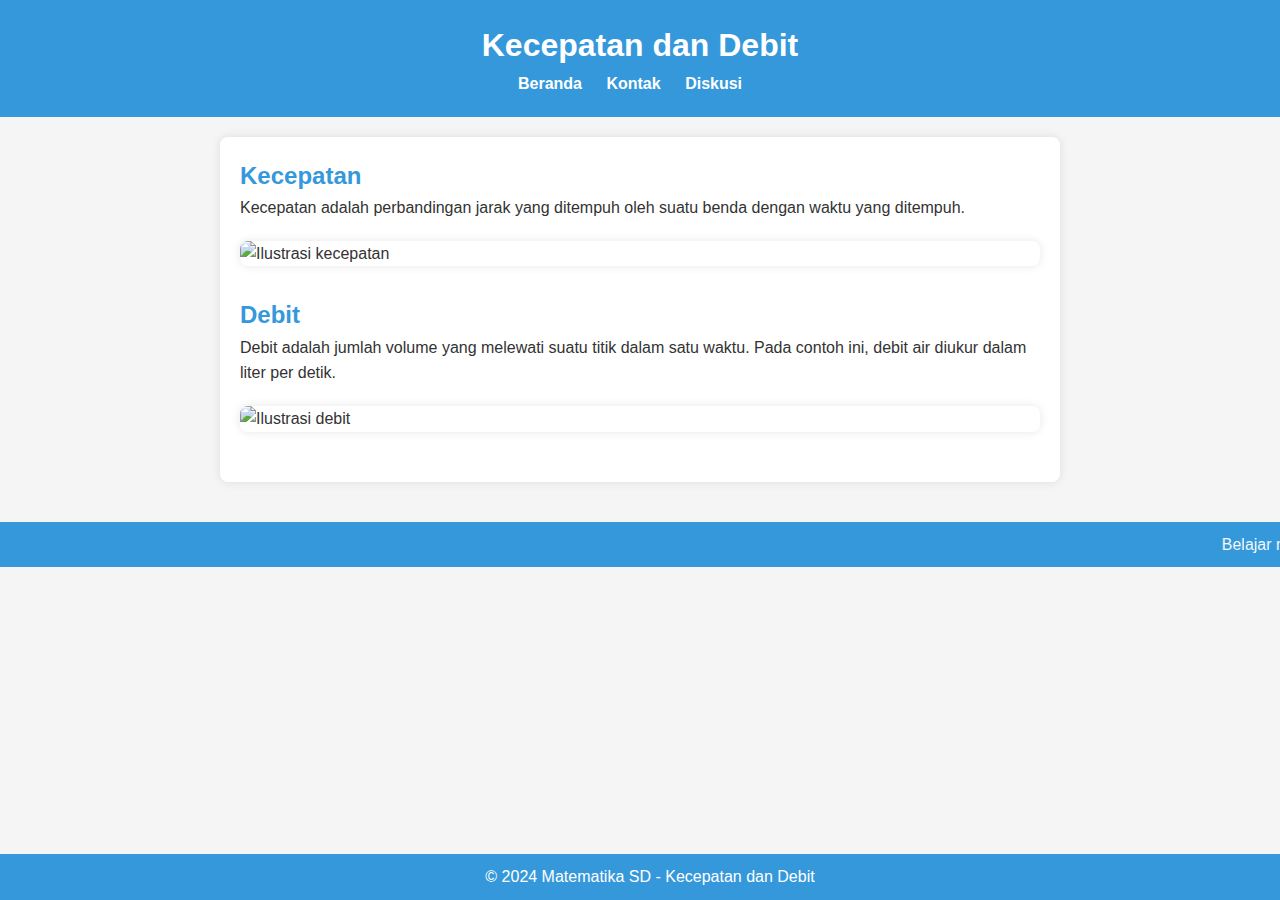
==== index.html @ f596bce0 "frst" ====
<!DOCTYPE html>
<html lang="en">

<head>
    <meta charset="UTF-8">
    <meta name="viewport" content="width=device-width, initial-scale=1.0">
    <link rel="stylesheet" href="style.css">
    <title>Kecepatan dan Debit - Matematika SD</title>
</head>

<body>
    <header>
        <h1>Kecepatan dan Debit</h1>
        <nav>
            <ul>
                <li><a href="beranda.html">Beranda</a></li>
                <li><a href="kontak.html">Kontak</a></li>
                <li><a href="diskusi.html">Diskusi</a></li>
            </ul>
        </nav>

    </header>

    <section class="content" id="beranda">
        <article>
            <h2>Kecepatan</h2>
            <p>
                Kecepatan adalah perbandingan jarak yang ditempuh oleh suatu benda dengan waktu yang ditempuh.
            </p>
            <img src="kecepatan.jpg" alt="Ilustrasi kecepatan">
        </article>

        <article>
            <h2>Debit</h2>
            <p>
                Debit adalah jumlah volume yang melewati suatu titik dalam satu waktu. Pada contoh ini, debit air diukur dalam liter per detik.
            </p>
            <img src="debit.jpg" alt="Ilustrasi debit">
        </article>
    </section>
        <marquee behavior="scroll" direction="left">Belajar matematika dengan menyenangkan!</marquee>
    </section>

    <footer>
        <p>&copy; 2024 Matematika SD - Kecepatan dan Debit</p>
    </footer>
</body>

</html>
---- style.css ----
/* Reset some default styles */
body, h1, h2, p, ul {
    margin: 0;
    padding: 0;
}

body {
    font-family: 'Arial', sans-serif;
    line-height: 1.6;
    background-color: #f5f5f5;
    color: #333;
}

header {
    background-color: #3498db;
    color: #fff;
    text-align: center;
    padding: 20px;
}

nav ul {
    list-style: none;
}

nav ul li {
    display: inline;
    margin-right: 20px;
}

nav a {
    text-decoration: none;
    color: #fff;
    font-weight: bold;
    transition: color 0.3s ease-in-out;
}

nav a:hover {
    color: #ffd700; /* Change the color on hover */
}

.content {
    max-width: 800px;
    margin: 20px auto;
    padding: 20px;
    background-color: #fff;
    box-shadow: 0 0 10px rgba(0, 0, 0, 0.1);
    border-radius: 8px;
}

article {
    margin-bottom: 30px;
}

article h2 {
    color: #3498db;
}

img {
    max-width: 100%;
    height: auto;
    display: block;
    margin: 20px 0;
    border-radius: 8px;
    box-shadow: 0 0 10px rgba(0, 0, 0, 0.1);
}

footer {
    text-align: center;
    padding: 10px;
    background-color: #3498db;
    color: #fff;
    position: fixed;
    bottom: 0;
    width: 100%;
}

/* Add some spacing to the marquee */
marquee {
    margin-top: 20px;
    margin-bottom: 20px;
    padding: 10px;
    background-color: #3498db;
    color: #fff;
}

/* Responsive design for smaller screens */
@media only screen and (max-width: 600px) {
    header {
        padding: 15px;
    }

    nav ul li {
        display: block;
        margin-bottom: 10px;
    }

    .content {
        padding: 15px;
    }
}

/* Gaya CSS hanya untuk halaman beranda */
body.beranda .content {
    display: flex;
    justify-content: space-between;
}

body.beranda .side-by-side {
    flex: 1;
    margin-right: 20px;
}
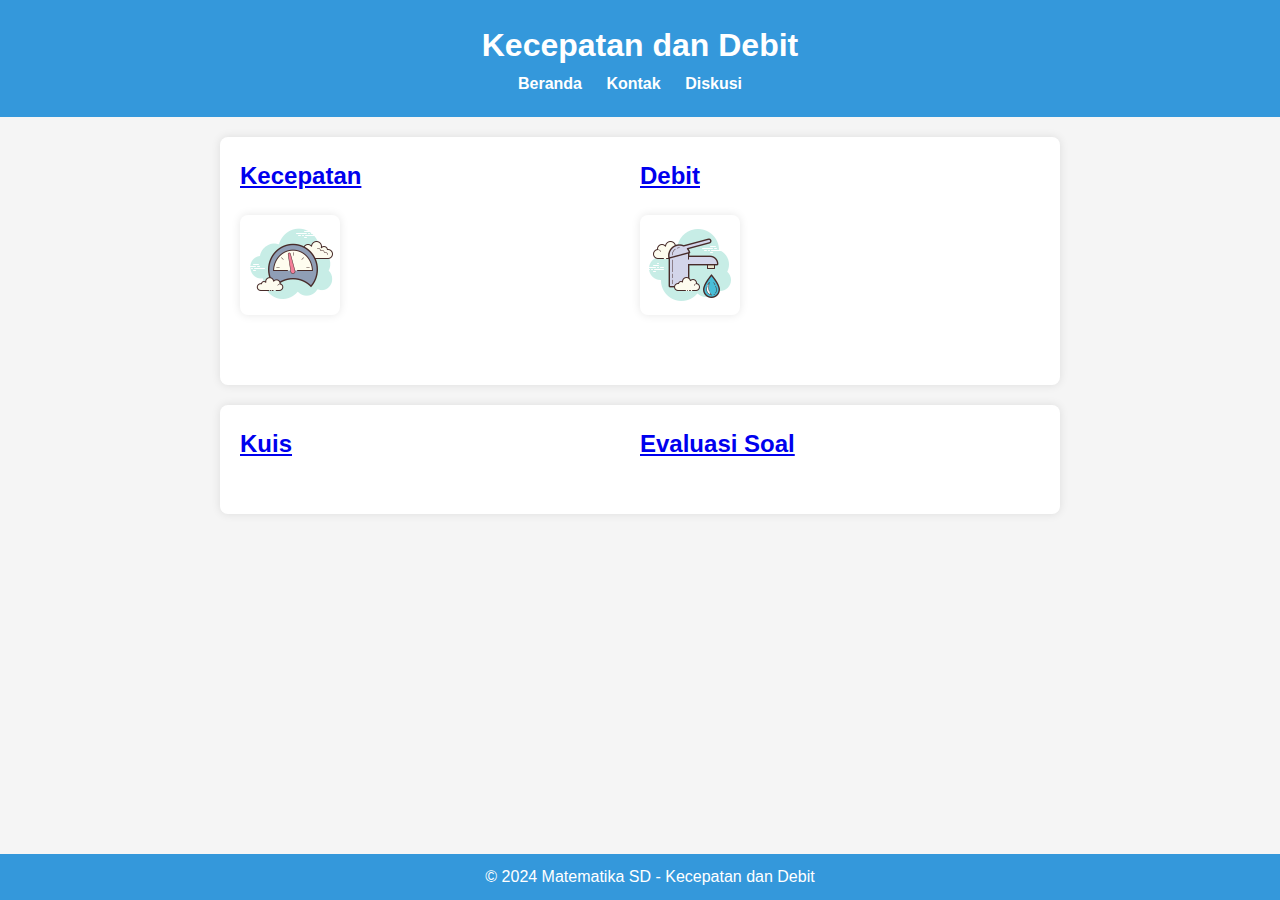
==== commit 13c4012d: "Update index.html" ====
--- a/index.html
+++ b/index.html
@@ -5,10 +5,11 @@
     <meta charset="UTF-8">
     <meta name="viewport" content="width=device-width, initial-scale=1.0">
     <link rel="stylesheet" href="style.css">
+    <link rel="stylesheet" href="beranda.css"> <!-- Tambahkan file CSS untuk halaman beranda -->
     <title>Kecepatan dan Debit - Matematika SD</title>
 </head>
 
-<body>
+<body class="beranda"> <!-- Tambahkan kelas "beranda" di sini -->
     <header>
         <h1>Kecepatan dan Debit</h1>
         <nav>
@@ -18,27 +19,28 @@
                 <li><a href="diskusi.html">Diskusi</a></li>
             </ul>
         </nav>
-
     </header>
 
     <section class="content" id="beranda">
-        <article>
-            <h2>Kecepatan</h2>
-            <p>
-                Kecepatan adalah perbandingan jarak yang ditempuh oleh suatu benda dengan waktu yang ditempuh.
-            </p>
-            <img src="kecepatan.jpg" alt="Ilustrasi kecepatan">
+        <article class="side-by-side">
+            <h2><a href="kecepatan.html">Kecepatan</a></h2>
+            <img src="kecepatan.png" alt="Ilustrasi kecepatan">
         </article>
 
-        <article>
-            <h2>Debit</h2>
-            <p>
-                Debit adalah jumlah volume yang melewati suatu titik dalam satu waktu. Pada contoh ini, debit air diukur dalam liter per detik.
-            </p>
-            <img src="debit.jpg" alt="Ilustrasi debit">
+        <article class="side-by-side">
+            <h2><a href="debit.html">Debit</a></h2>
+            <img src="debit.png" alt="Ilustrasi debit">
         </article>
     </section>
-        <marquee behavior="scroll" direction="left">Belajar matematika dengan menyenangkan!</marquee>
+
+    <section class="content" id="beranda">
+        <article class="side-by-side">
+            <h2><a href="kuis.html">Kuis</a></h2>
+        </article>
+
+        <article class="side-by-side">
+            <h2><a href="soal.html">Evaluasi Soal</a></h2>
+        </article>
     </section>
 
     <footer>
